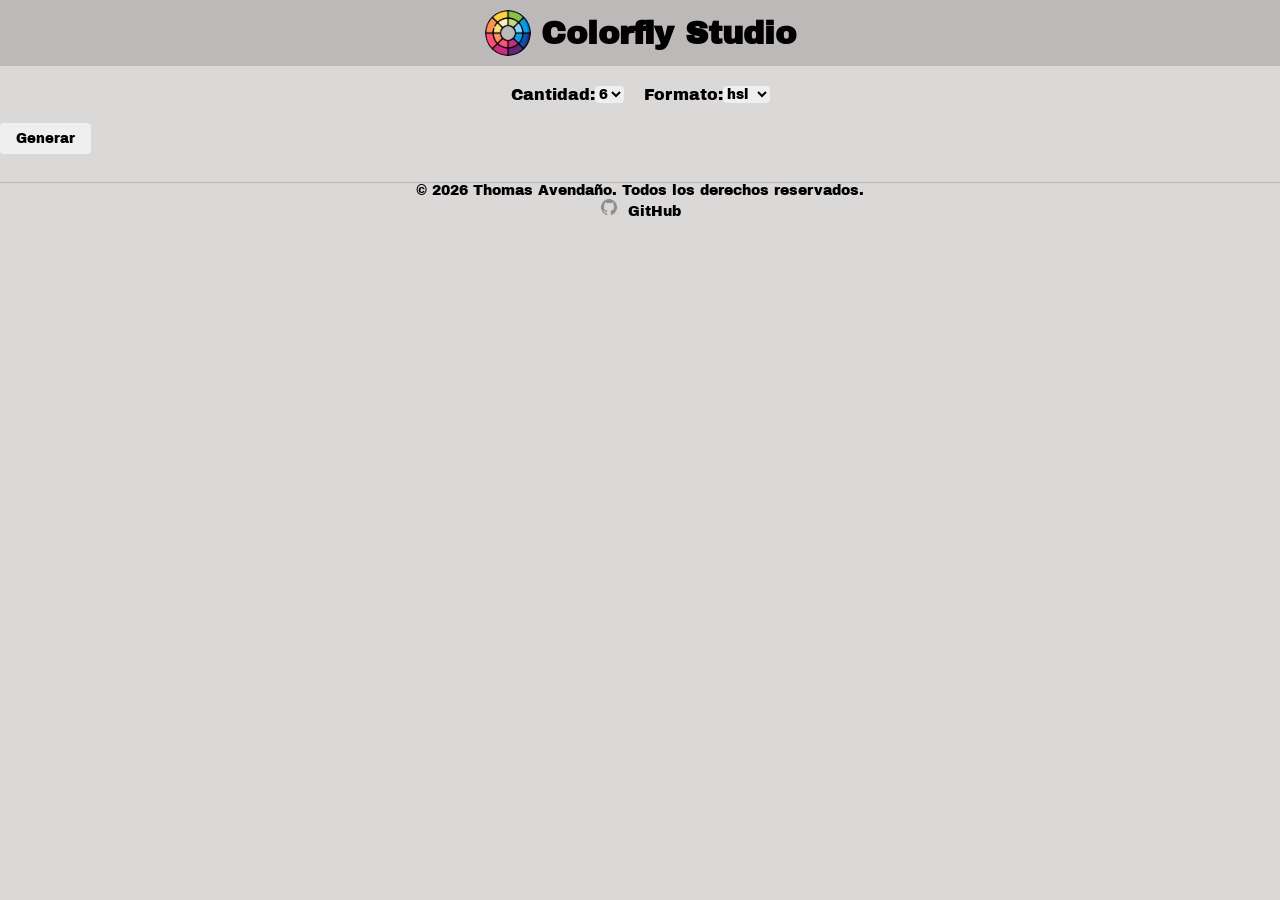
==== html/index.html @ 68119b97 "Fix: nombre del documento" ====
<!DOCTYPE html>
<html lang="en">
<head>
    <meta charset="UTF-8">
    <meta name="viewport" content="width=device-width, initial-scale=1.0">
    <title>Colorfly Studio</title>
    <link rel="stylesheet" href="../css/style.css">
    <link rel="preconnect" href="https://fonts.googleapis.com">
    <link rel="preconnect" href="https://fonts.gstatic.com" crossorigin>
    <link href="https://fonts.googleapis.com/css2?family=Archivo+Black&display=swap" rel="stylesheet">
</head>
<body>
    <header class="header">
        <img src="../images-removebg-preview.png" alt="icono-colorfly" class="icono-colorfly">
        <h1>Colorfly Studio</h1>
    </header>

    <main class="main">
        <section>
            <div class="container">
                <label for="cantidad-color">Cantidad:</label>
                <select name="cantidad-color" id="cantidad-color" class="cantidad-color">
                    <option value="6">6</option>
                    <option value="8">8</option>
                    <option value="9">9</option>
                </select>
                <label for="formato-color">Formato:</label>
                <select name="formato-color" id="formato-color" class="formato-color">
                    <option value="hsl">hsl</option>
                    <option value="hex">hex</option>
                </select>
            </div>
        </section>
        <button id="boton-generar" class="boton-generar">Generar</button>
        <div class="paleta-contenedor"></div>
    </main>
    <footer class="footer">
        <p>© 2026 Thomas Avendaño. Todos los derechos reservados.</p>
        <div class="enlaces">
            <img src="../github-removebg-preview.png" alt="icono-github" class="icono-github">
            <a href="https://github.com/TAvendanoAlvarez?tab=overview&from=2026-05-01&to=2026-05-26" class="enlace-github">GitHub</a>
        </div>
    </footer>

    <script src="../js/script.js"></script>
</body>
</html>
---- css/style.css ----
* {
    font-family: 'Archivo Black', sans-serif;
    margin: 0;
    padding: 0;
    box-sizing: border-box;
}

body {
    background-color: rgba(75, 61, 61, 0.201);
}

.header {
    display: flex;
    justify-content: center;
    align-items: center;
    background-color: rgba(75, 61, 61, 0.201);
    color: black;
    padding: 10px 20px;
}

.icono-colorfly {
    width: 46px;
    height: 46px;
    margin-right: 10px;
    border-radius: 24px;
}
.paleta-contenedor {
    display: flex;
    flex-wrap: wrap;
    gap: 10px;
    margin-top: 20px;
}

.tarjeta-color {
    flex: 1;
    min-width: 100px;
}

.bloque-color {
    height: 64vh;
    border-radius: 8px;
    display: flex;
    flex-direction: column;
    justify-content: flex-end;
    padding: 10px;
    gap: 6px;
}

.codigo-color {
    font-size: 12px;
    font-family: monospace;
}

.boton-copiar {
    background: transparent;
    border: none;
    border-radius: 4px;
    padding: 4px 8px;
    font-size: 12px;
    cursor: pointer;
    width: 100%;
    height: 100%;
    opacity: 0;
}

.boton-copiar:hover {
    opacity: 0.7;
}

.container {
    display: flex;
    justify-content: center;
    padding: 20px;
}

.cantidad-color {
    margin-right: 20px;
    border: none;
    border-radius: 4px;
}

.formato-color {
    border: none;
    border-radius: 4px;
}

.bloque-color:hover  {
    transition: opacity 0.3s ease;
    opacity: 0.8;
}

.boton-generar {
    display: flex;
    justify-self: center;
    border: none;
    border-radius: 4px;
    padding: 8px 16px;
}

.codigo-color {
    font-family: 'Archivo Black', sans-serif;
}

.footer {
    display: flex;
    flex-direction: column;
    align-items: center;
    font-size: 14px;
    margin-top: 8px;
    border-top: 1px solid rgba(75, 61, 61, 0.201);
}

.footer a {
    color: black;
    text-decoration: none;
}

.icono-github {
    width: 18px;
    height: 18px;
    margin-right: 5px;
}

/* HOVERS */

/* arreglar este hover (cuando paso el mouse por la palabra también cuenta el hover)*/
.cantidad-color:hover,
.formato-color:hover,
.boton-generar:hover {
    background-color: rgba(75, 61, 61, 0.201);
    transition: background-color 0.3s ease;
    cursor: pointer;
}
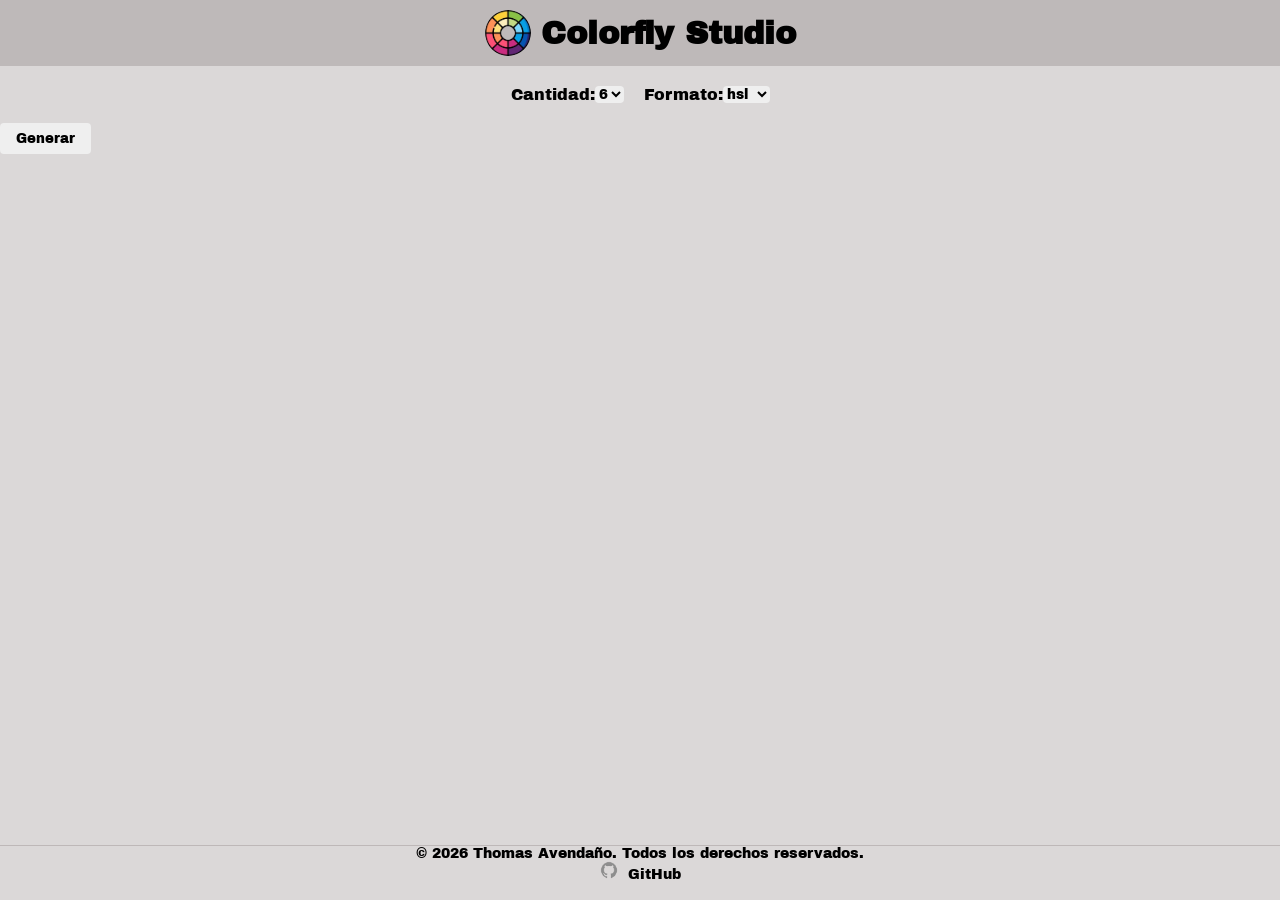
==== commit a6873a80: "Add: notificación al generar paleta  y hovers. Fix: posición del footer" ====
--- a/html/index.html
+++ b/html/index.html
@@ -32,6 +32,7 @@
             </div>
         </section>
         <button id="boton-generar" class="boton-generar">Generar</button>
+        <p id="mensaje-paleta" class="mensaje-paleta"></p>
         <div class="paleta-contenedor"></div>
     </main>
     <footer class="footer">
--- a/css/style.css
+++ b/css/style.css
@@ -108,6 +108,9 @@
     font-size: 14px;
     margin-top: 8px;
     border-top: 1px solid rgba(75, 61, 61, 0.201);
+    position: fixed;
+    top: 93%;
+    width: 100%;
 }
 
 .footer a {
@@ -121,9 +124,28 @@
     margin-right: 5px;
 }
 
+.mensaje-paleta {
+    text-align: center;
+    font-size: 14px;
+    opacity: 0;
+    transition: opacity 0.4s ease;
+    margin-top: 10px;
+}
+
+.mensaje-paleta.visible {
+    opacity: 1;
+}
+
 /* HOVERS */
 
-/* arreglar este hover (cuando paso el mouse por la palabra también cuenta el hover)*/
+.footer a:hover {
+    text-decoration: underline;
+}
+
+.bloque-color:hover {
+    transform: scale(1.05);
+}
+
 .cantidad-color:hover,
 .formato-color:hover,
 .boton-generar:hover {
